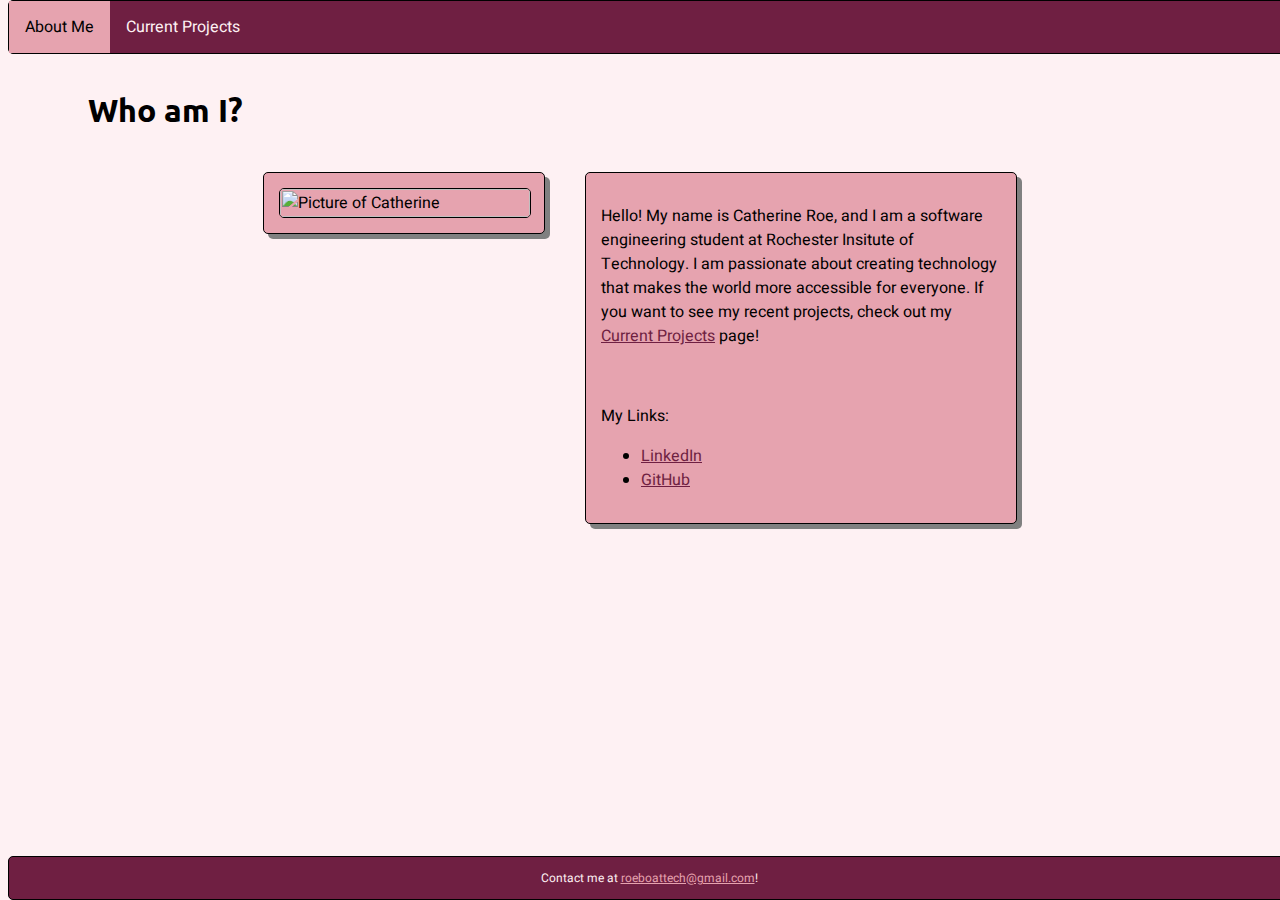
==== index.html @ ff5ea75b "added picture, links, and more information to about me page" ====
<html>
    <head>
        <title>Catherine Roe</title>
        <link rel="stylesheet" href="home.css">
        <link rel="preconnect" href="https://fonts.googleapis.com">
        <link rel="preconnect" href="https://fonts.gstatic.com" crossorigin>
        <link href="https://fonts.googleapis.com/css2?family=Heebo&family=Ubuntu:wght@500&display=swap" rel="stylesheet">
    </head>
    <body>
        <header>
            <ul>
                <li><a href="index.html" class="active">About Me</a></li>
                <!--Add a link for every page here-->
                <li><a href="projects.html">Current Projects</a></li>
            </ul>
        </header>
        <main>
            <h1>Who am I?</h1>
            <div class="projects">
                <p class="intropic"><img src="Catherine.png" alt="Picture of Catherine"/></p>
                <div class="intro">
                    <p> Hello! My name is Catherine Roe, and I am a software engineering student at Rochester Insitute of Technology. 
                        I am passionate about creating technology that makes the world more accessible for everyone. If you want to see my 
                        recent projects, check out my <a href="projects.html">Current Projects</a> page! 
                    </p> <br>
                    <p>My Links:</p>
                    <ul>
                        <li><a href="https://www.linkedin.com/in/catherine-roe-784846237">LinkedIn</a></li>
                        <li><a href="https://github.com/clr7695">GitHub</a></li>
                    </ul>
                </div>
                
            </div>
            
        </main>
        <footer>
            <p>Contact me at <a href="mailto: roeboattech@gmail.com">roeboattech@gmail.com</a>!</p>
        </footer>
    </body>
    
</html>
---- home.css ----
header ul {
    list-style-type: none;
    margin: 0;
    padding: 0;
    overflow: hidden;
    background-color:#6f1f42;
}
header li {
    float: left;
}
header a {
    display: block;
    padding: 14px 16px;
    background-color: #6f1f42;
    color: #fef1f3;
    text-decoration: none;
}
header {
    background-color: #6f1f42;
    border-radius: 5px;
    border: 1px solid black;
    height: fit-content;
    font-family: 'Heebo', sans-serif;    
    position: fixed;
    top: 0px;
    width: 100%;
}
header li a:hover {
    background-color: #fef1f3;
    color: black;
}
.active {
    background-color: #e6a3af;
    color: black;
}
body {
    background-color: #fef1f3;
}
a {
    color: #6f1f42;
    font-family: 'Heebo', sans-serif;
}
main {
    padding-left: 30px;
    padding-right: 30px;
    padding-bottom: 50px;
    font-family: 'Ubuntu', sans-serif;
}
p {
    font-family: 'Heebo', sans-serif;
}
footer {
    background-color: #6f1f42;
    font-size: 12px;
    color: #fef1f3;
    height: fit-content;
    border-radius: 5px;
    border: 1px solid black;
    position: fixed;
    bottom: 0px;
    width: 100%;
}
footer p {
    text-align: center;
}
footer a {
    color: #e6a3af;
    font-family: 'Heebo', sans-serif;
}
.oneproject {
    background-color: #e6a3af;
    border-radius: 5px;
    border: 1px solid black;
    height: fit-content;
    font-family: 'Heebo', sans-serif;
    padding: 15px;
    margin: 20px;
    width: 200px;
    box-shadow: 5px 5px gray
}
.projects {
    display: flex;
    flex-flow: row wrap;
    justify-content: center;
}
h1 {
    margin-top: 90px;
    margin-left: 50px;
}
.intro {
    background-color: #e6a3af;
    border-radius: 5px;
    border: 1px solid black;
    height: fit-content;
    font-family: 'Heebo', sans-serif;
    padding: 15px;
    margin: 20px;
    width: 400px;
    box-shadow: 5px 5px gray;
}
.intropic {
    background-color: #e6a3af;
    border-radius: 5px;
    border: 1px solid black;
    height: fit-content;
    font-family: 'Heebo', sans-serif;
    padding: 15px;
    margin: 20px;
    width: 250px;
    box-shadow: 5px 5px gray;
    justify-content: center;
}
img {
    width: 100%;
    border-radius: 5px;
    border: 1px solid black;
}
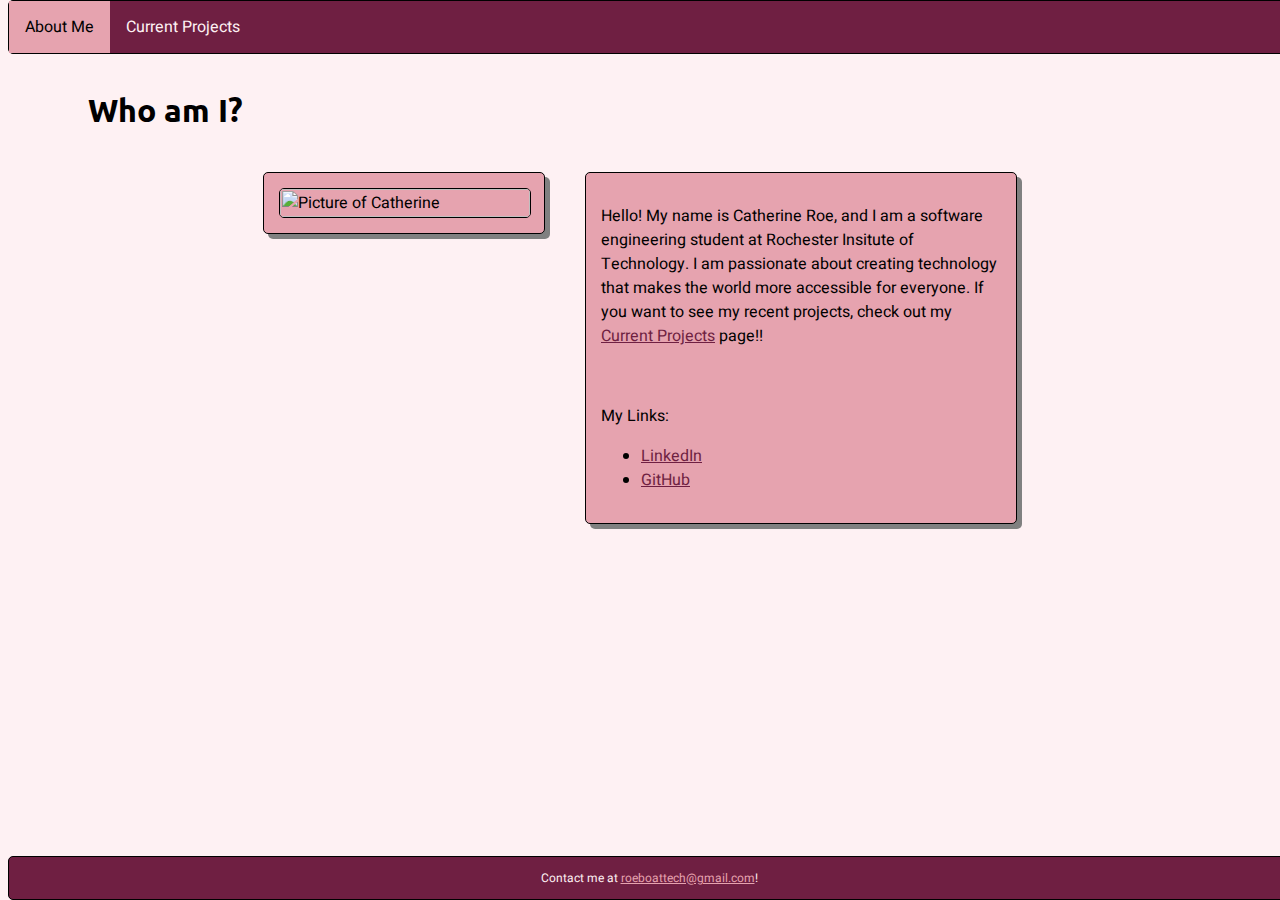
==== commit 2f89db47: "testing" ====
--- a/index.html
+++ b/index.html
@@ -17,11 +17,11 @@
         <main>
             <h1>Who am I?</h1>
             <div class="projects">
-                <p class="intropic"><img src="Catherine.png" alt="Picture of Catherine"/></p>
+                <p class="intropic"><img src="Catherine.jpg" alt="Picture of Catherine"/></p>
                 <div class="intro">
                     <p> Hello! My name is Catherine Roe, and I am a software engineering student at Rochester Insitute of Technology. 
                         I am passionate about creating technology that makes the world more accessible for everyone. If you want to see my 
-                        recent projects, check out my <a href="projects.html">Current Projects</a> page! 
+                        recent projects, check out my <a href="projects.html">Current Projects</a> page!!
                     </p> <br>
                     <p>My Links:</p>
                     <ul>
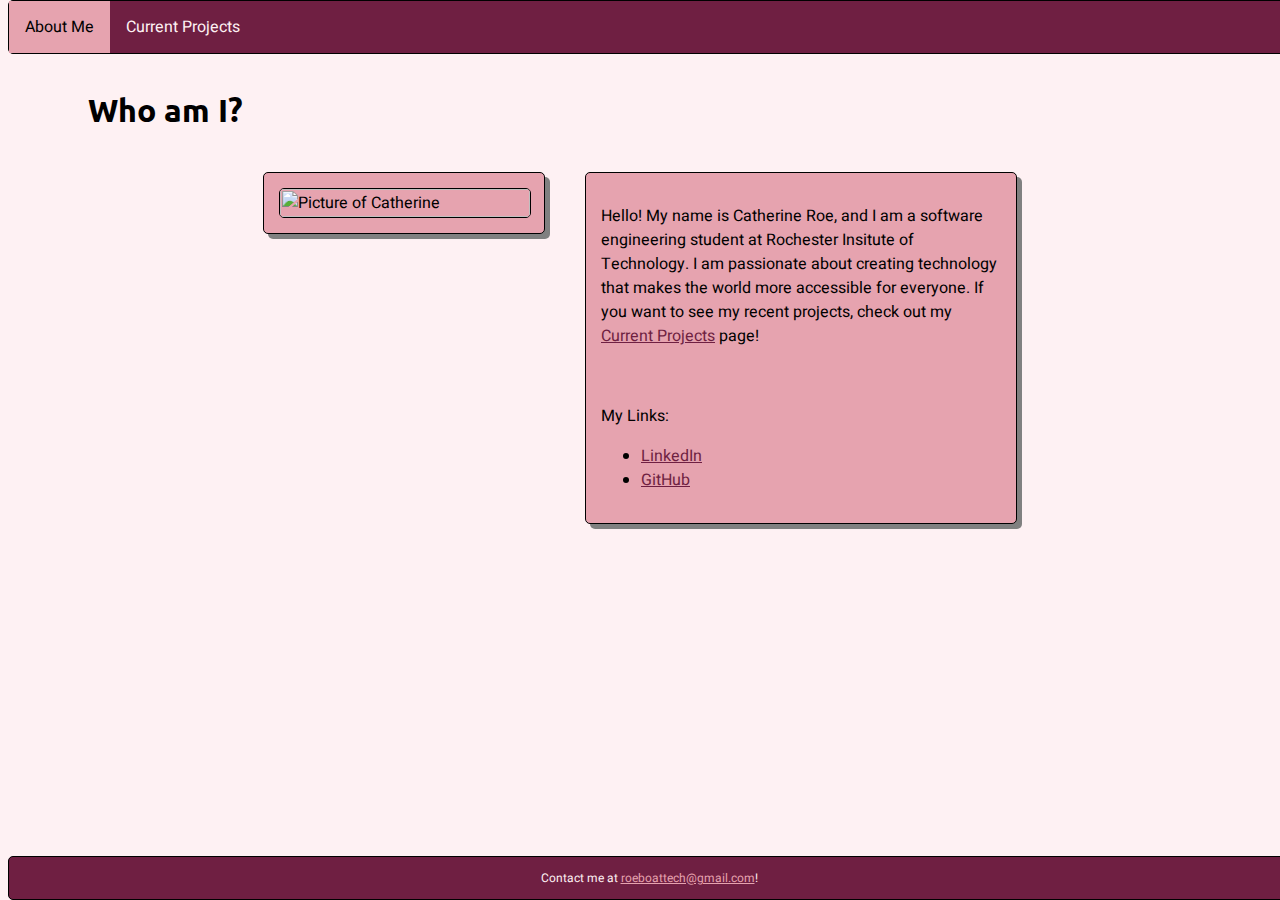
==== commit 3fb086df: "testing" ====
--- a/index.html
+++ b/index.html
@@ -21,7 +21,7 @@
                 <div class="intro">
                     <p> Hello! My name is Catherine Roe, and I am a software engineering student at Rochester Insitute of Technology. 
                         I am passionate about creating technology that makes the world more accessible for everyone. If you want to see my 
-                        recent projects, check out my <a href="projects.html">Current Projects</a> page!!
+                        recent projects, check out my <a href="projects.html">Current Projects</a> page!
                     </p> <br>
                     <p>My Links:</p>
                     <ul>
